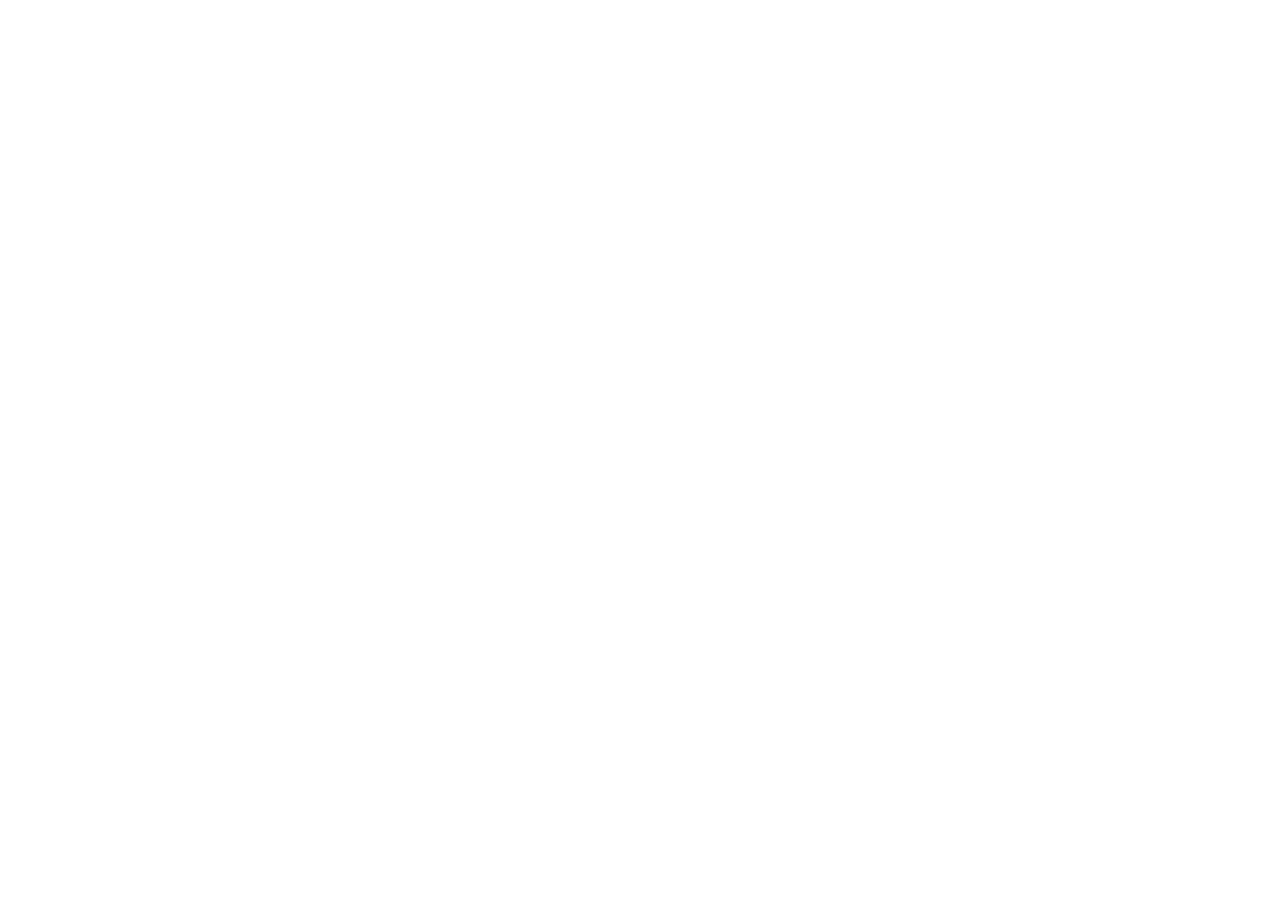
==== index.html @ 66c13d48 "Add bootstrap link into head tag" ====
<!DOCTYPE html>
<html lang="en">
<head>
    <meta charset="UTF-8">
    <meta http-equiv="X-UA-Compatible" content="IE=edge">
    <meta name="viewport" content="width=device-width, initial-scale=1.0">

    <link rel="stylesheet" href="style.css">
    <link rel="stylesheet" href="https://cdn.jsdelivr.net/npm/bootstrap@4.3.1/dist/css/bootstrap.min.css" integrity="sha384-ggOyR0iXCbMQv3Xipma34MD+dH/1fQ784/j6cY/iJTQUOhcWr7x9JvoRxT2MZw1T" crossorigin="anonymous">

    <title>Online Test Application</title>
</head>
<body>


    
</body>
</html>
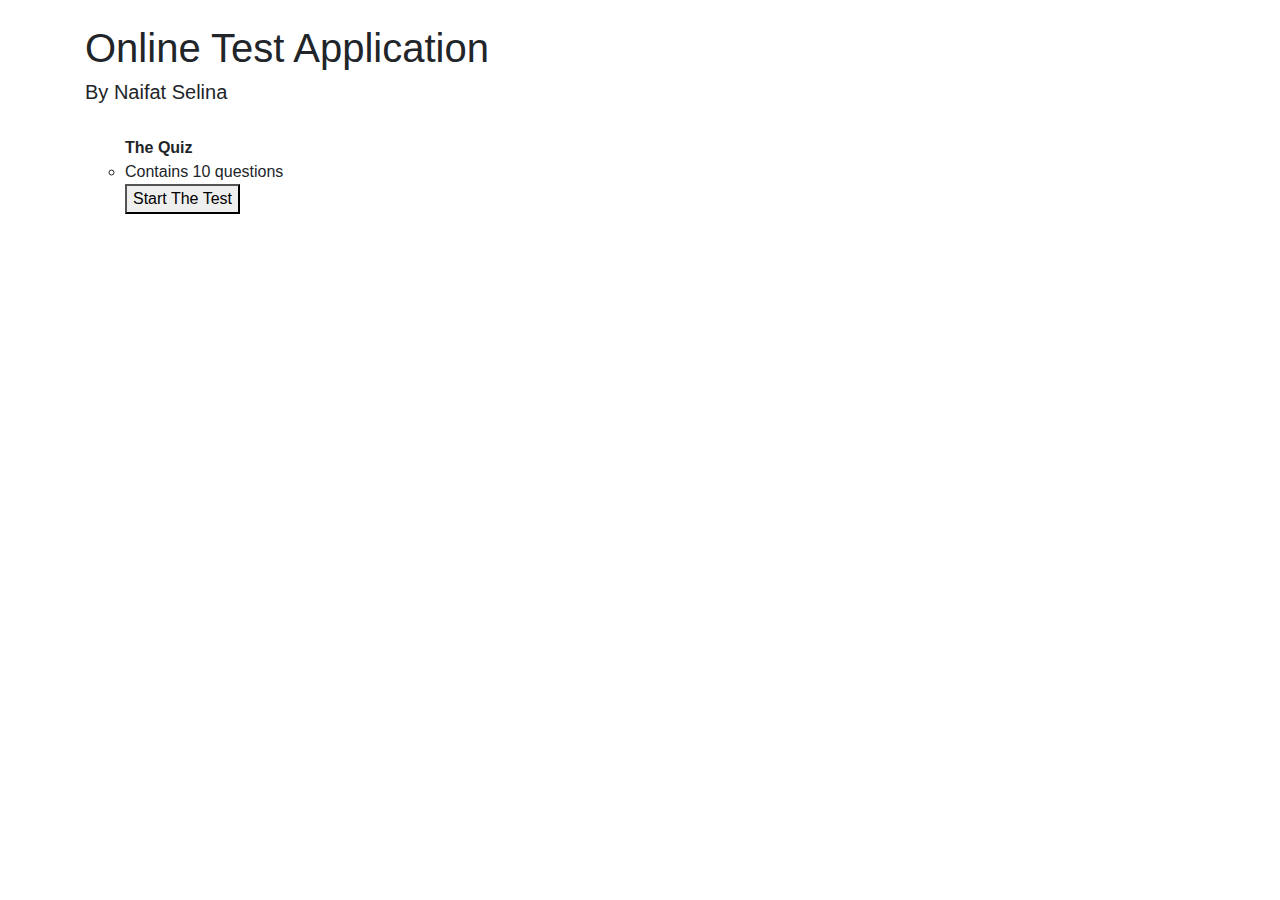
==== commit 5b075051: "Add html and bootstrap for button to start the test" ====
--- a/index.html
+++ b/index.html
@@ -12,7 +12,23 @@
 </head>
 <body>
 
+<!-- Begin The Quiz -->
+<div class="container">
+    <div class="leftSide">
+    </div>
+<div class="rightSide"><br>
+    <h1>Online Test Application</h1>
+    <h5>By Naifat Selina</h5><br>
+    <ul style="list-style-type:circle">
+        
+        <b>The Quiz</b>
+        <li>Contains 10 questions
+            <div class="start_btn"><button onclick="window.location='test.html';">Start The Test</button>
+            </li>
+        
+    </ul>
 
-    
+
+
 </body>
 </html>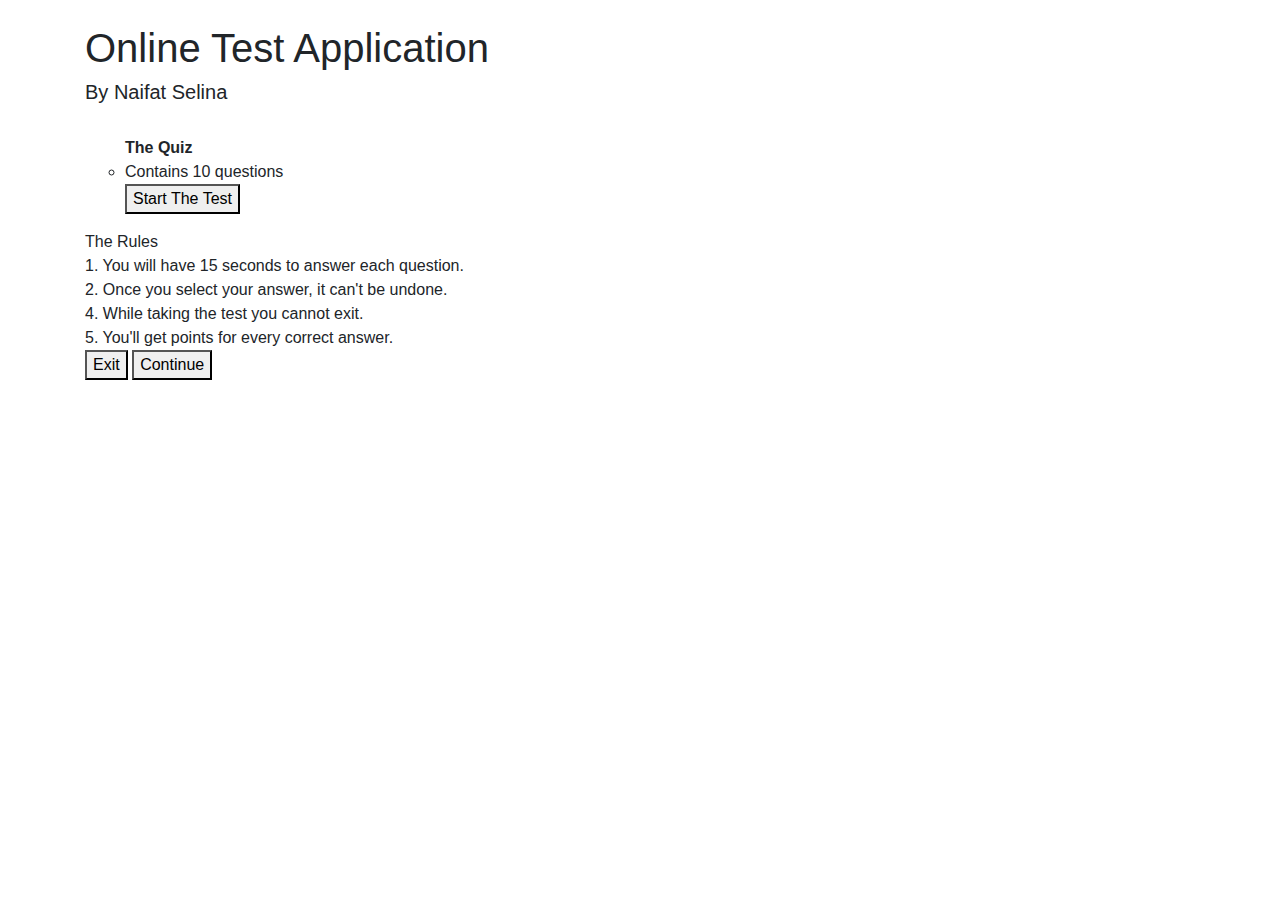
==== commit 24e399e9: "create rules for user to read, add exit and continue buttons" ====
--- a/index.html
+++ b/index.html
@@ -1,34 +1,53 @@
 <!DOCTYPE html>
 <html lang="en">
+
 <head>
     <meta charset="UTF-8">
     <meta http-equiv="X-UA-Compatible" content="IE=edge">
     <meta name="viewport" content="width=device-width, initial-scale=1.0">
 
     <link rel="stylesheet" href="style.css">
-    <link rel="stylesheet" href="https://cdn.jsdelivr.net/npm/bootstrap@4.3.1/dist/css/bootstrap.min.css" integrity="sha384-ggOyR0iXCbMQv3Xipma34MD+dH/1fQ784/j6cY/iJTQUOhcWr7x9JvoRxT2MZw1T" crossorigin="anonymous">
+    <link rel="stylesheet" href="https://cdn.jsdelivr.net/npm/bootstrap@4.3.1/dist/css/bootstrap.min.css"
+        integrity="sha384-ggOyR0iXCbMQv3Xipma34MD+dH/1fQ784/j6cY/iJTQUOhcWr7x9JvoRxT2MZw1T" crossorigin="anonymous">
 
     <title>Online Test Application</title>
 </head>
+
 <body>
 
-<!-- Begin The Quiz -->
-<div class="container">
-    <div class="leftSide">
+    <!-- Begin The Quiz -->
+    <div class="container">
+        <div class="leftSide">
+        </div>
+        <div class="rightSide"><br>
+            <h1>Online Test Application</h1>
+            <h5>By Naifat Selina</h5><br>
+            <ul style="list-style-type:circle">
+
+                <b>The Quiz</b>
+                <li>Contains 10 questions
+                    <div class="start_btn"><button onclick="window.location='test.html';">Start The Test</button>
+                </li>
+
+            </ul>
+
+        </div>
+
+            <!-- Information for User  -->
+    <div class="info-box">
+        <div class="info-title"><span>The Rules</span></div>
+        <div class="info-list">
+            <div class="info">1. You will have <span>15 seconds</span> to answer each question.</div>
+            <div class="info">2. Once you select your answer, it can't be undone.</div>
+            <div class="info">4. While taking the test you cannot exit.</div>
+            <div class="info">5. You'll get points for every correct answer.</div>
+        </div>
+        <div class="buttons">
+            <button class="quit">Exit</button>
+            <button class="restart">Continue</button>
+        </div>
     </div>
-<div class="rightSide"><br>
-    <h1>Online Test Application</h1>
-    <h5>By Naifat Selina</h5><br>
-    <ul style="list-style-type:circle">
-        
-        <b>The Quiz</b>
-        <li>Contains 10 questions
-            <div class="start_btn"><button onclick="window.location='test.html';">Start The Test</button>
-            </li>
-        
-    </ul>
-
-
 
 </body>
+
 </html>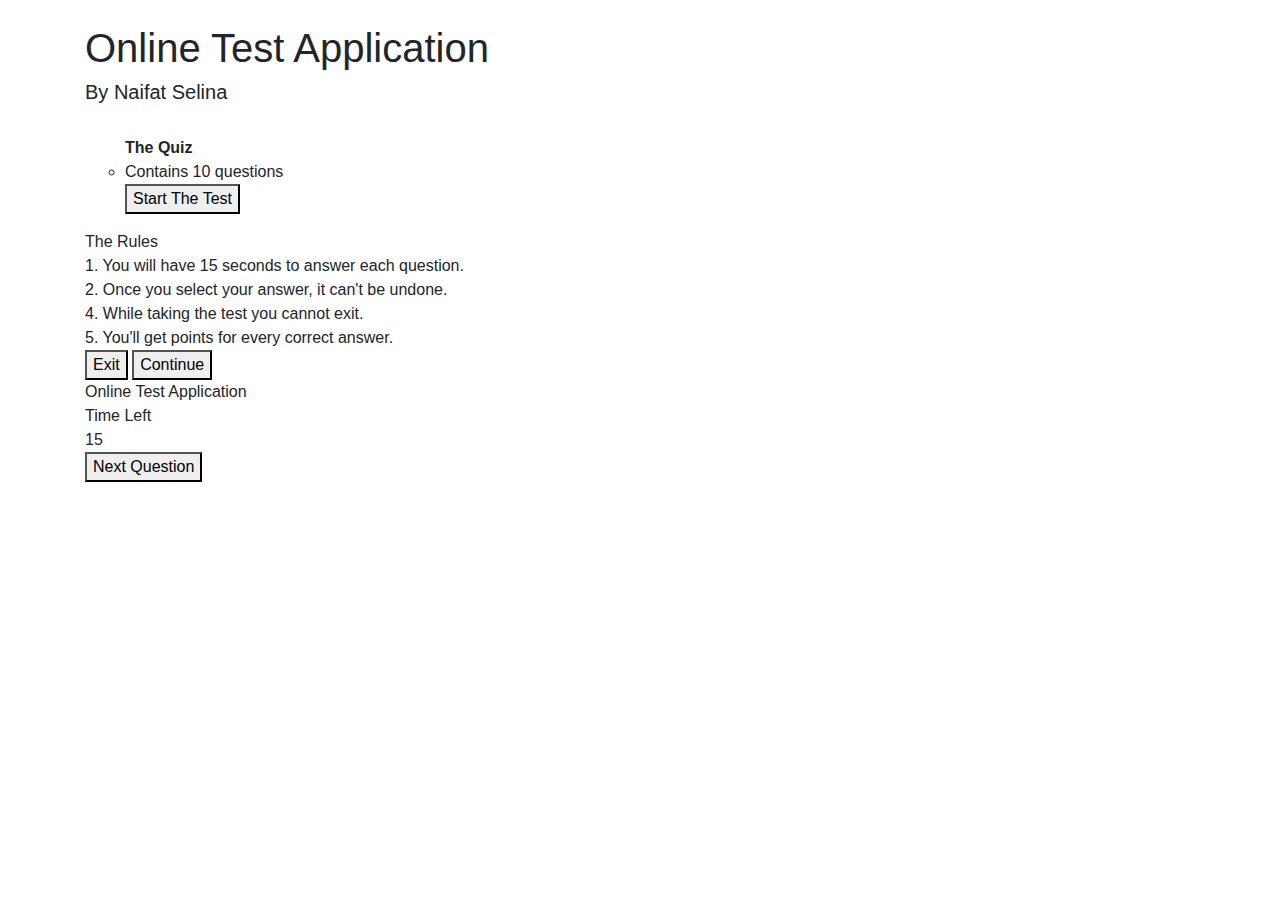
==== commit 62fe127f: "Add basic html for quiz box and next question button" ====
--- a/index.html
+++ b/index.html
@@ -48,6 +48,35 @@
         </div>
     </div>
 
+        <!-- Quiz Box -->
+        <div class="quiz-box">
+            <header>
+                <div class="title">Online Test Application</div>
+                
+                <div class="timer">
+                    <div class="time_left_txt">Time Left</div>
+                    <div class="timer_sec">15</div>
+                </div>
+                <div class="time_line"></div>
+            </header>
+            <section>
+                <div class="que_text">
+                    <!-- Question from JavaScript -->
+                </div>
+                <div class="option_list">
+                    <!-- Options from JavaScript -->
+                </div>
+            </section>
+    
+            <!-- footer of Quiz Box -->
+            <footer>
+                <div class="total_que">
+                    
+                </div>
+                <button class="next_btn">Next Question</button>
+            </footer>
+        </div>
+
 </body>
 
 </html>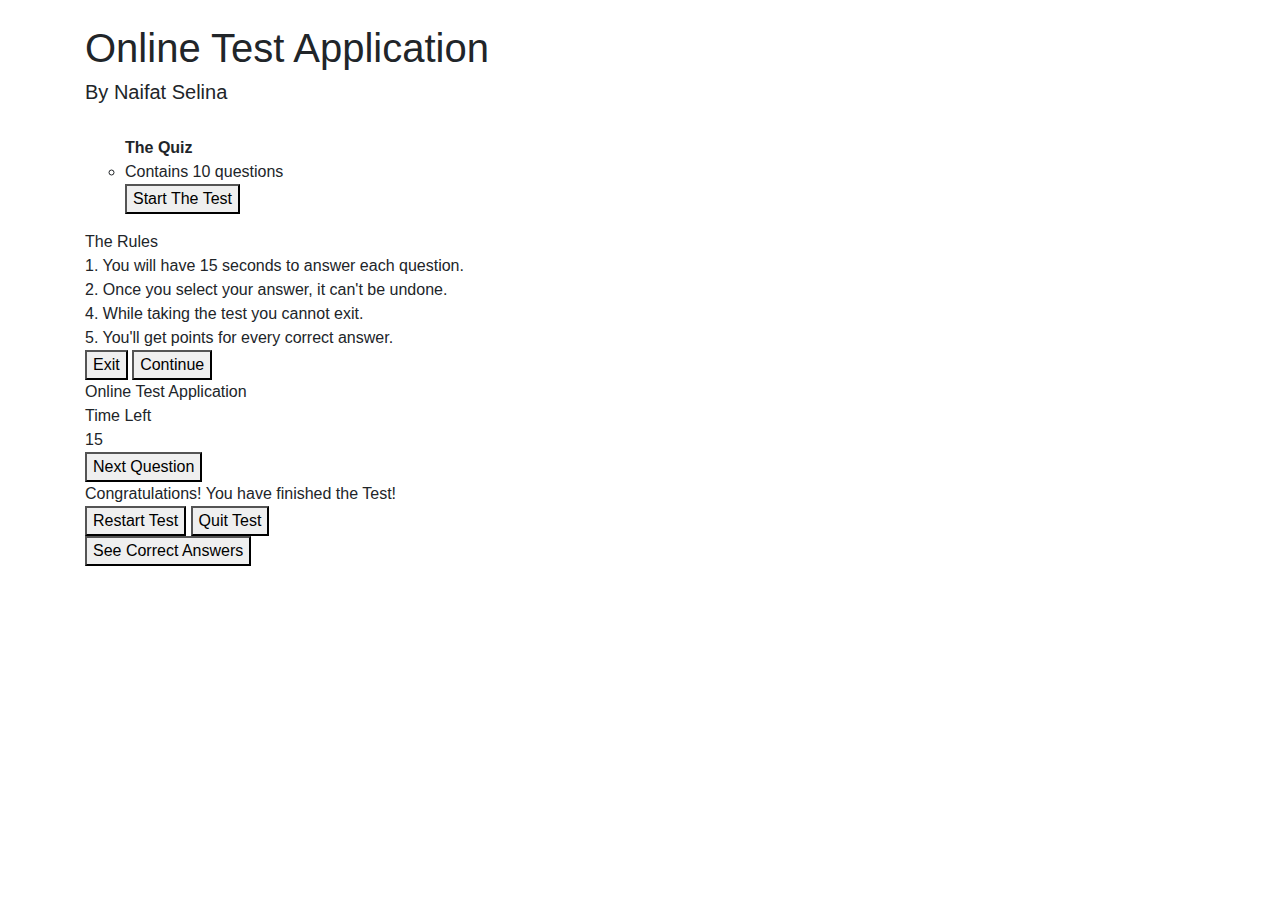
==== commit 7d85fb3c: "Add results box with score and options to restart, quit and see correct answers" ====
--- a/index.html
+++ b/index.html
@@ -33,26 +33,26 @@
 
         </div>
 
-            <!-- Information for User  -->
-    <div class="info-box">
-        <div class="info-title"><span>The Rules</span></div>
-        <div class="info-list">
-            <div class="info">1. You will have <span>15 seconds</span> to answer each question.</div>
-            <div class="info">2. Once you select your answer, it can't be undone.</div>
-            <div class="info">4. While taking the test you cannot exit.</div>
-            <div class="info">5. You'll get points for every correct answer.</div>
+        <!-- Information for User  -->
+        <div class="info-box">
+            <div class="info-title"><span>The Rules</span></div>
+            <div class="info-list">
+                <div class="info">1. You will have <span>15 seconds</span> to answer each question.</div>
+                <div class="info">2. Once you select your answer, it can't be undone.</div>
+                <div class="info">4. While taking the test you cannot exit.</div>
+                <div class="info">5. You'll get points for every correct answer.</div>
+            </div>
+            <div class="buttons">
+                <button class="quit">Exit</button>
+                <button class="restart">Continue</button>
+            </div>
         </div>
-        <div class="buttons">
-            <button class="quit">Exit</button>
-            <button class="restart">Continue</button>
-        </div>
-    </div>
 
         <!-- Quiz Box -->
         <div class="quiz-box">
             <header>
                 <div class="title">Online Test Application</div>
-                
+
                 <div class="timer">
                     <div class="time_left_txt">Time Left</div>
                     <div class="timer_sec">15</div>
@@ -67,16 +67,38 @@
                     <!-- Options from JavaScript -->
                 </div>
             </section>
-    
+
             <!-- footer of Quiz Box -->
             <footer>
                 <div class="total_que">
-                    
+
                 </div>
                 <button class="next_btn">Next Question</button>
             </footer>
         </div>
 
+    <!-- Result Box -->
+    <div class="result-box">
+        <div class="icon">
+            <i class="fas fa-crown"></i>
+        </div>
+        <div class="complete_text">Congratulations! You have finished the Test!</div>
+        <div class="score_text">
+          
+        </div>
+        <div class="buttons">
+            <button class="restart">Restart Test</button>
+            <button class="quit">Quit Test</button>
+           
+        </div>
+        <div class ="buttons">
+            <button class="answers" onclick="window.location='answers.html';">See Correct Answers</button>
+           
+           
+        </div>
+
+    </div>
+
 </body>
 
 </html>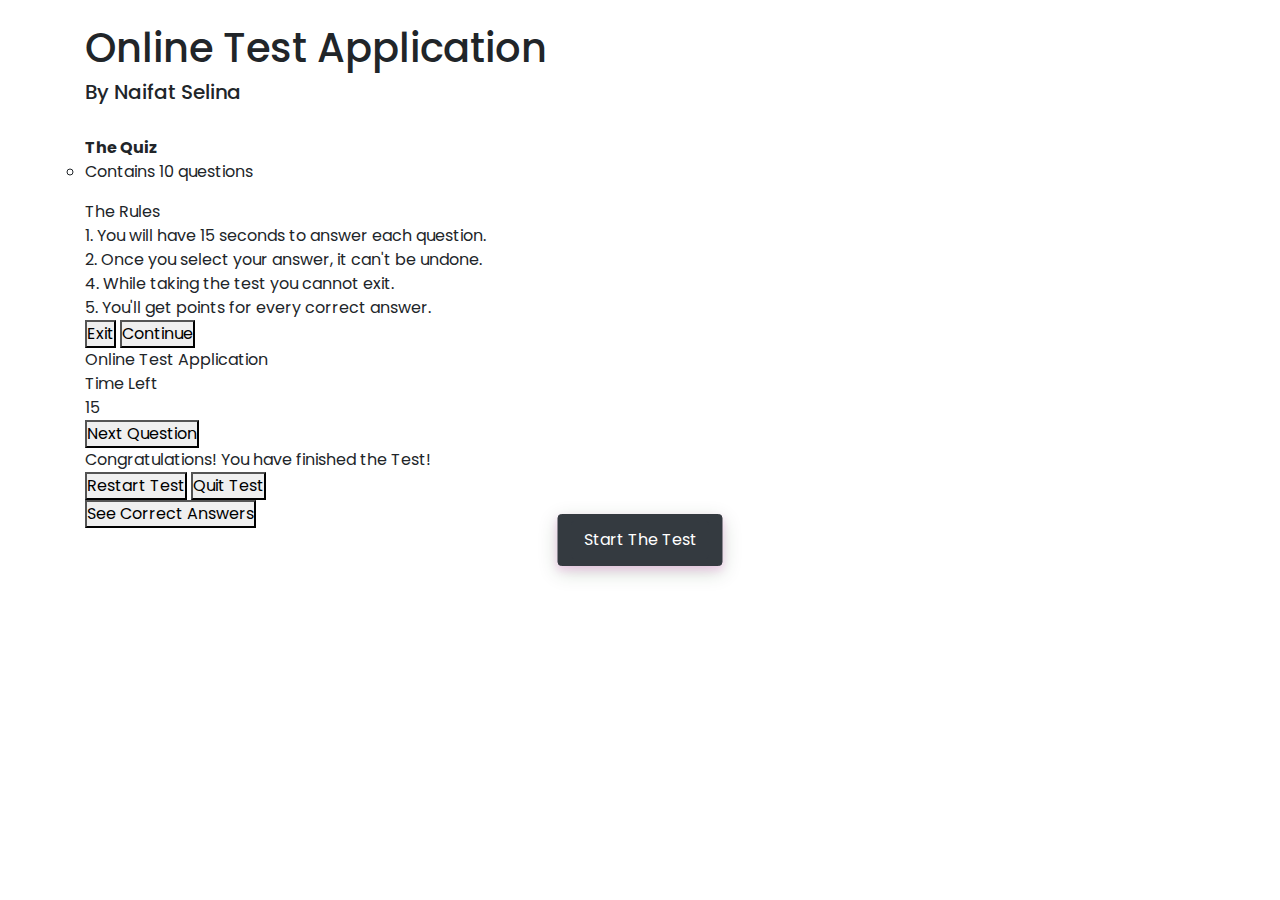
==== commit d8fadd36: "add bootstrap styling to start button" ====
--- a/index.html
+++ b/index.html
@@ -26,7 +26,7 @@
 
                 <b>The Quiz</b>
                 <li>Contains 10 questions
-                    <div class="start_btn"><button onclick="window.location='test.html';">Start The Test</button>
+                    <div class="start_btn btn btn-dark"><button class="btn btn-dark" onclick="window.location='test.html';">Start The Test</button>
                 </li>
 
             </ul>
@@ -34,7 +34,7 @@
         </div>
 
         <!-- Information for User  -->
-        <div class="info-box">
+        <div class="info_box">
             <div class="info-title"><span>The Rules</span></div>
             <div class="info-list">
                 <div class="info">1. You will have <span>15 seconds</span> to answer each question.</div>
@@ -49,7 +49,7 @@
         </div>
 
         <!-- Quiz Box -->
-        <div class="quiz-box">
+        <div class="quiz_box">
             <header>
                 <div class="title">Online Test Application</div>
 
@@ -77,27 +77,32 @@
             </footer>
         </div>
 
-    <!-- Result Box -->
-    <div class="result-box">
-        <div class="icon">
-            <i class="fas fa-crown"></i>
-        </div>
-        <div class="complete_text">Congratulations! You have finished the Test!</div>
-        <div class="score_text">
-          
-        </div>
-        <div class="buttons">
-            <button class="restart">Restart Test</button>
-            <button class="quit">Quit Test</button>
-           
-        </div>
-        <div class ="buttons">
-            <button class="answers" onclick="window.location='answers.html';">See Correct Answers</button>
-           
-           
+        <!-- Result Box -->
+        <div class="result_box">
+            <div class="icon">
+                <i class="fas fa-crown"></i>
+            </div>
+            <div class="complete_text">Congratulations! You have finished the Test!</div>
+            <div class="score_text">
+
+            </div>
+            <div class="buttons">
+                <button class="restart">Restart Test</button>
+                <button class="quit">Quit Test</button>
+
+            </div>
+            <div class="buttons">
+                <button class="answers" onclick="window.location='answers.html';">See Correct Answers</button>
+
+
+            </div>
+
         </div>
 
-    </div>
+        <script src="js/questions.js"></script>
+
+    
+        <script src="js/script.js"></script>
 
 </body>
 
--- a/style.css
+++ b/style.css
@@ -0,0 +1,27 @@
+/* importing google fonts */
+@import url('https://fonts.googleapis.com/css2?family=Poppins:wght@200;300;400;500;600;700&display=swap');
+
+*{
+    margin: 0;
+    padding: 0;
+    box-sizing: border-box;
+    font-family: 'Poppins', sans-serif;
+}
+
+body{
+    background: #ff00dd;
+}
+
+::selection{
+    color: #fff;
+    background: #080206;
+}
+
+.start_btn{
+    position: absolute;
+    top: 60%;
+    left: 50%;
+    transform: translate(-50%, -50%);
+    box-shadow: 0 4px 8px 0 rgba(255, 64, 223, 0.2), 
+                0 6px 20px 0 rgba(10, 64, 11, 0.19);
+}
